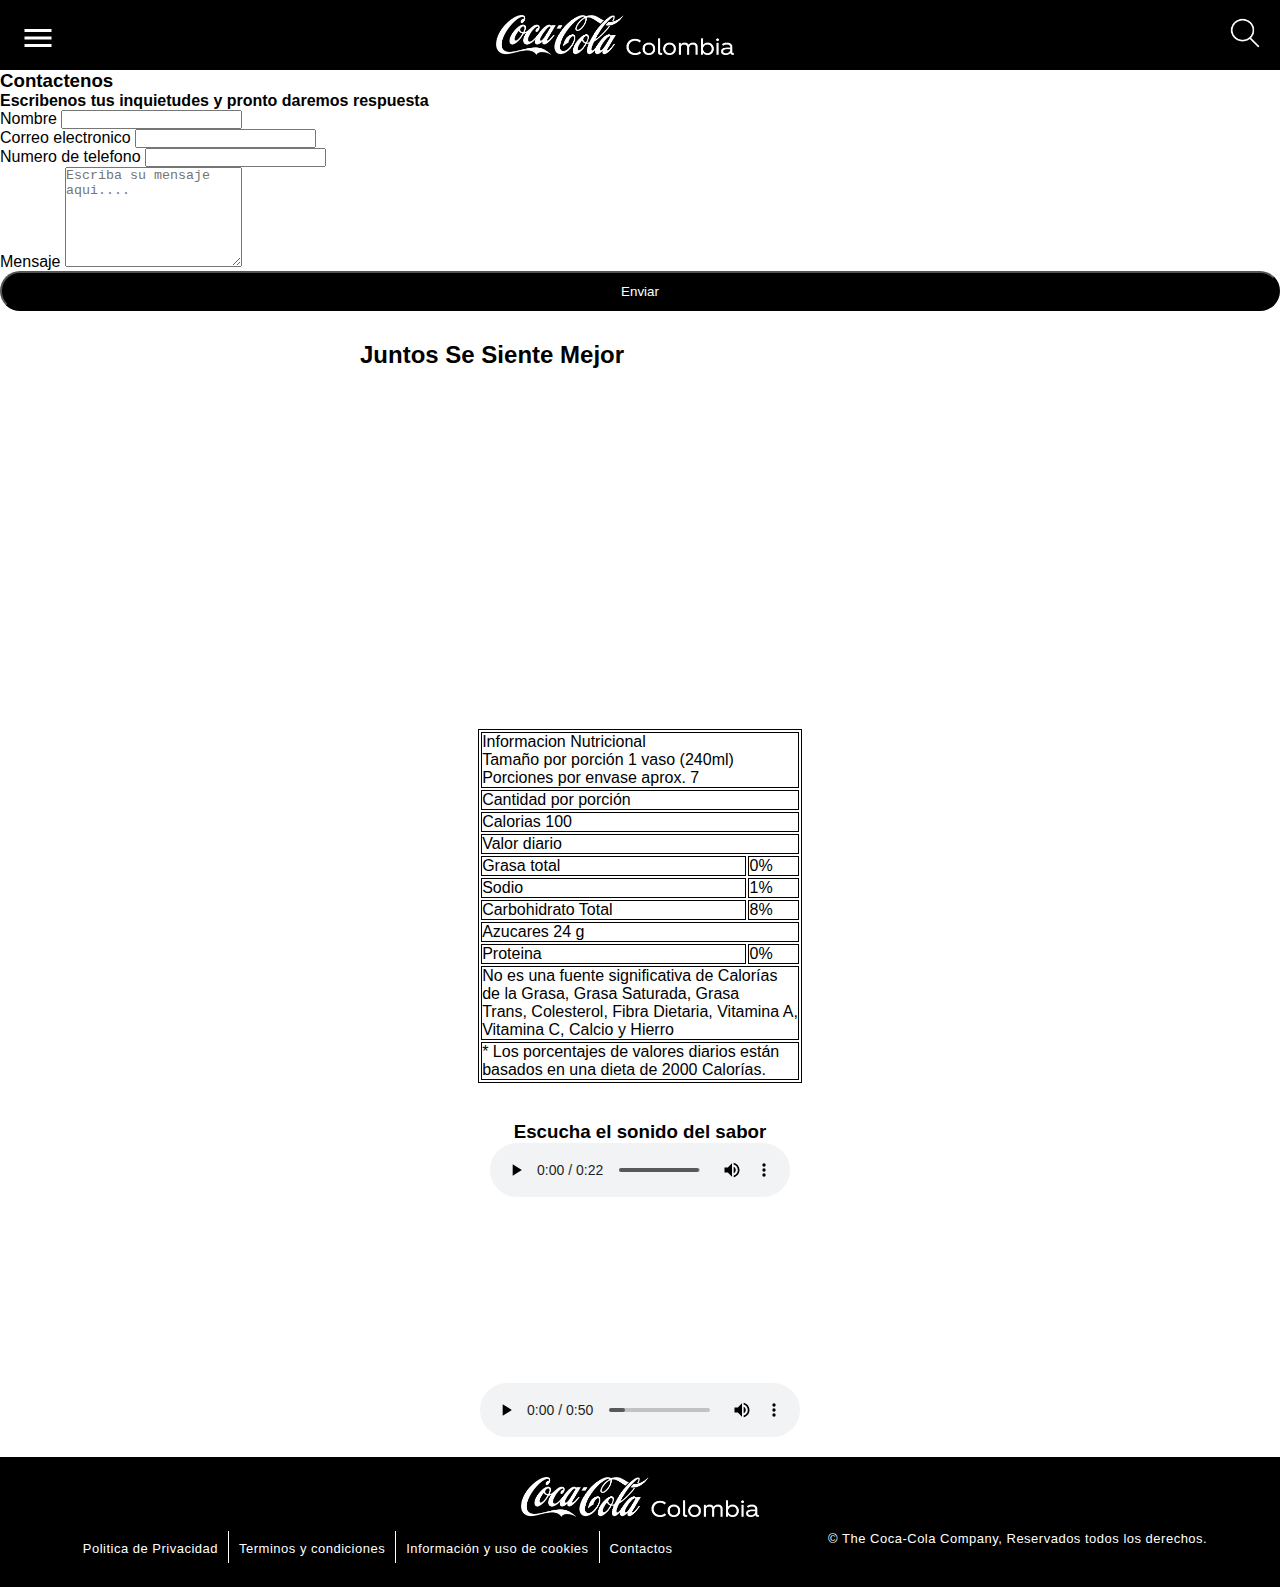
==== contact.html @ 203f29a0 "feat: first commit" ====
<!DOCTYPE html>
<html lang="es">

<head>
    <meta charset="UTF-8">
    <meta http-equiv="X-UA-Compatible" content="IE=edge">
    <meta name="viewport" content="width=device-width, initial-scale=1.0">
    <title>Coca-Cola Colombia | Contacto </title>
    <link href="https://cdn.jsdelivr.net/npm/bootstrap@5.2.3/dist/css/bootstrap.min.css" rel="stylesheet"
        integrity="sha384-rbsA2VBKQhggwzxH7pPCaAqO46MgnOM80zW1RWuH61DGLwZJEdK2Kadq2F9CUG65" crossorigin="anonymous">
    <link rel="stylesheet" href="styles/contact.css" type="text/css">
    <link rel="icon" type="image/png" href="assets/favicon.ico" />
</head>

<body>
    <header>
        <nav>
            <ul class="navbar" id="navbar">
                <li><br></li>
                <li><a href="https://www.coca-cola.com.co/inicio">INICIO</a></li>
                <li>
                    <a href="https://journey.coca-cola.com/sustentabilidad" target="_blank">
                        <h3>SUSTENTABILIDAD</h3>
                    </a>
                    <ul>
                        <li><a href="https://www.coca-cola.com.co/sustentabilidad/un-mundo-sin-residuos">UN MUNDO SIN
                                RESIDUOS</a></li>
                        <li><a href="https://www.coca-cola.com.co/sustentabilidad/nuestras-comunidades">NUESTRAS
                                COMUNIDADES</a></li>
                        <li><a href="https://www.coca-cola.com.co/sustentabilidad/cuidado-del-agua">CUIDADO DEL AGUA</a>
                        </li>
                        <li><a href="https://www.coca-cola.com.co/sustentabilidad/innovacion">INNOVACION</a></li>
                    </ul>
                </li>
                <li><a href="https://www.coca-cola.com.co/diversidad-e-inclusion">DIVERSIDAD E INCLUSION</a></li>
                <li><a href="https://www.coca-cola.com.co/trabaja-con-nosotros">TRABAJA CON NOSOTROS</a></li>
                <li><a href="https://www.coca-cola.com.co/contactos">CONTACTANOS</a></li>
                <li><a href="https://www.coca-cola.com.co/en-colombia">COCA-COLA EN COLOMBIA</a></li>
                <li>
                    <a href="https://www.coca-cola.com.co/marcas" target="_blank">
                        <h3>MARCAS</h3>
                    </a>
                    <ul>
                        <li><a href="https://www.coca-cola.com.co/marcas/sprite" target="_blank">SPRITE</a></li>
                        <li><a href="https://www.coca-cola.com.co/marcas/fanta" target="_blank">FANTA</a></li>
                        <li><a href="https://www.coca-cola.com.co/marcas/coca-cola" target="_blank">COCA-COLA</a></li>
                        <li><a href="https://www.coca-cola.com.co/marcas/coca-cola-sin-azucar" target="_blank">COCA-COLA
                                SIN AZUCAR</a></li>
                        <li><a href="https://www.coca-cola.com.co/marcas/topo-chico-hard-seltzer" target="_blank">TOPO
                                CHICO</a></li>
                        <li><a href="https://www.coca-cola.com.co/marcas/fuze-tea" target="_blank">FUZE TEA</a></li>
                        <li><a href="https://www.coca-cola.com.co/marcas/manantial" target="_blank">MANANTIAL</a></li>
                    </ul>
                </li>
                <li><a href="https://www.coca-cola.com.co/novedades">NOVEDADES</a></li>
                <li><a href="https://www.coca-cola.com.co/promociones">PROMOCIONES</a></li>
                <a class="close" href="#">
                    <img src="/assets/icons/ham-close.svg" alt="close" />
                </a>
            </ul>
            <a class="hamburger" href="#navbar">
                <img src="/assets/icons/ham.svg" alt="close" />
            </a>
        </nav>
        <img class="logo" src="assets/homepage/es/CC_Colombia_Lockup_Horizontal_White.png" alt="Coca-Cola Colombia">
        <a class="search" href="#"><img src="assets/icons/SEARCH-white@2x.png"></a>
    </header>
    <main class="container">
        <section class="row justify-content-center" id="form">
            <!-- <form id="contact" action="" method="post">
                <h3>Contactenos</h3>
                <h4>Escribenos tus inquietudes y pronto daremos respuesta</h4>
                <fieldset>
                    <input placeholder="Nombre" type="text" tabindex="1" required autofocus>
                </fieldset>
                <fieldset>
                    <input placeholder="Correo electronico" type="email" tabindex="2" required>
                </fieldset>
                <fieldset>
                    <input placeholder="Numero de telefono" type="tel" tabindex="3" required>
                </fieldset>
                <fieldset>
                    <textarea placeholder="Escriba su mensaje aqui...." tabindex="5" required></textarea>
                </fieldset>
                <fieldset>
                    <button name="submit" type="submit" id="contact-submit" data-submit="...Sending">Enviar</button>
                </fieldset>
            </form> -->
            <form class="row col-8 my-5">
                <h3>Contactenos</h3>
                <h4>Escribenos tus inquietudes y pronto daremos respuesta</h4>
                <div class="col-md-6">
                    <label for="inputName" class="form-label">Nombre</label>
                    <input type="text" class="form-control" id="inputName">
                </div>
                <div class="col-md-6">
                    <label for="inputEmail4" class="form-label">Correo electronico</label>
                    <input type="email" class="form-control" id="inputEmail4">
                </div>
                <div class="col-md-6">
                    <label for="inputTel" class="form-label">Numero de telefono</label>
                    <input type="tel" class="form-control" id="inputTel">
                </div>
                <div class="col-12 pb-2">
                    <label for="inputTel" class="form-label">Mensaje</label>
                    <textarea class="form-control" placeholder="Escriba su mensaje aqui...." id="floatingTextarea2"
                        style="height: 100px"></textarea>
                </div>
                <div class="col-12">
                    <button type="submit" class="btn btn-primary">Enviar</button>
                </div>
            </form>
        </section>
        <section class="row" id="video">
            <div class="col-12 text-center">
                <h2>Juntos Se Siente Mejor</h2>
                <iframe width="560" height="315" src="https://www.youtube.com/embed/nSMzyAHCp8Q?controls=0"
                    title="YouTube video player" frameborder="0"
                    allow="accelerometer; autoplay; clipboard-write; encrypted-media; gyroscope; picture-in-picture"
                    allowfullscreen></iframe>
            </div>

        </section>
        <br>
        <section class="row" id="nutritional-table">
            <table class="col-md-4 col-8">
                <thead>
                    <tr>
                        <td colspan="2">Informacion Nutricional <br /> Tamaño por porción 1 vaso (240ml)
                            <br /> Porciones por envase aprox. 7
                        </td>
                    </tr>
                </thead>
                <tbody>
                    <tr>
                        <td colspan="2">Cantidad por porción</td>
                    </tr>
                    <tr>
                        <td colspan="2">Calorias 100</td>
                    </tr>
                    <tr>
                        <td colspan="2" class="text-right">Valor diario</td>
                    </tr>
                    <tr>
                        <td>Grasa total</td>
                        <td>0%</td>
                    </tr>
                    <tr>
                        <td>Sodio</td>
                        <td>1%</td>
                    </tr>
                    <tr>
                        <td>Carbohidrato Total</td>
                        <td>8%</td>
                    </tr>
                    <tr>
                        <td colspan="2">Azucares 24 g</td>
                    </tr>
                    <tr>
                        <td>Proteina</td>
                        <td>0%</td>
                    </tr>
                </tbody>
                <tfoot>
                    <tr>
                        <td colspan="2">No es una fuente significativa de Calorías <br> de la Grasa, Grasa Saturada,
                            Grasa <br> Trans, Colesterol, Fibra Dietaria, Vitamina A, <br> Vitamina C, Calcio y Hierro
                        </td>
                    </tr>
                    <tr>
                        <td colspan="2">* Los porcentajes de valores diarios están <br>basados en una dieta de 2000
                            Calorías.</td>
                    </tr>
                </tfoot>
            </table>
        </section>
        <br>
        <section id="audio">
            <h3>Escucha el sonido del sabor</h3>
            <audio controls>
                <source src="/assets/audio/audio-coca-cola.mp3" type="audio/mpeg">
                Your browser does not support the audio element.
            </audio>
            <video width="320" height="240" controls>
                <source src="/assets/video/media.mp4" type="video/mp4">
                <source src="/assets/video/media.ogg" type="video/ogg">
                Your browser does not support the video tag.
            </video>
        </section>

    </main>
    <footer>
        <a href="#"><img class="logo" src="assets/homepage/es/CC_Colombia_Lockup_Horizontal_White.png"
                alt="Coca-Cola Colombia"></a>
        <div>
            <nav>
                <ul>
                    <li><a href="https://www.coca-cola.com.co/politica-de-cookies">Politica de Privacidad</a></li>
                    <li><a href="https://www.coca-cola.com.co/terminos-y-condiciones">Terminos y condiciones</a></li>
                    <li><a href="https://www.coca-cola.com.co/politica-de-cookies">Información y uso de cookies</a></li>
                    <li><a href="/contact.html">Contactos</a></li>
                </ul>
            </nav>
            <p>
                © The Coca-Cola Company, Reservados todos los derechos.
            </p>
        </div>

    </footer>
</body>
<script src="https://cdn.jsdelivr.net/npm/bootstrap@5.2.3/dist/js/bootstrap.bundle.min.js"
    integrity="sha384-kenU1KFdBIe4zVF0s0G1M5b4hcpxyD9F7jL+jjXkk+Q2h455rYXK/7HAuoJl+0I4"
    crossorigin="anonymous"></script>

</html>
---- styles/contact.css ----
* {
  margin: 0;
  padding: 0;
  box-sizing: border-box;
}

body {
  font-family: 'Figtree', sans-serif;
  width: 100%;
}

h5 {
  font-family: 'Figtree', sans-serif;
  font-style: normal;
  font-weight: 400;
  color: #000000;
  line-height: 1.2;
  margin-bottom: 0;
}

h2 {
  font-family: 'Figtree', sans-serif;
  font-style: bold;
  font-weight: 600;
  color: #000000;
  line-height: 1.2;
  margin-bottom: 0;
}

p,
li,
span {
  font-family: 'Figtree', sans-serif;
  font-style: normal;
  font-weight: 300;
  color: #000000;
  font-size: 1.125rem;
  line-height: 2rem;
  margin-bottom: 0;
}

/*
----Nav Menu Hamburger with animation to avoid use JS
*/

header {
  background-color: #000000;
  height: 70px;
  display: flex;
  justify-content: space-between;
  align-items: center;
}

header .logo {
  height: 40px;
}

header .search img {
  height: 30px;
  padding-right: 20px;
}

.hamburger {
  visibility: visible;
}

.hamburger,
.close {
  border: none;
  cursor: pointer;
  position: absolute;
  top: 20px;
  left: 20px;
  width: 36px;
  height: 36px;
}

.hamburger img,
.close img {
  width: 100%;
  height: 100%;
}

.navbar {
  position: absolute;
  z-index: 1000;
  top: 0;
  left: 0;
  width: 20%;
  height: 100vh;
  overflow: scroll;
  list-style: none;
  background: #000000;
  opacity: 0.8;
  display: flex;
  flex-flow: column nowrap;
  justify-content: space-evenly;
  align-items: center;
  /* animate slide up/down */
  transform: translateY(-100%);
  transition: transform 0.2s ease;
}

.navbar:target {
  /* show navbar */
  transform: translateY(0);
}

.navbar li {
  width: 80%;
}

.navbar li ul {
  margin-left: 40px;
}

.navbar li a {
  display: block;
  font-family: 'Figtree', sans-serif;
  color: #ffffff;
  font-weight: 400;
  line-height: 1.2rem;
  font-size: 0.8rem;
  text-decoration: none;
  padding-bottom: 0.5rem;
  text-align: left;
  text-transform: uppercase;
}



#form button{
  border-radius: 20px;
  width: 100%;
  height:40px;
  background-color:#000000;
  color: #ffffff;
}

#video{
  height:400px;
  width: 100%;
  display:flex;
  align-items:center;
  flex-direction:column;
  padding-top:30px;
}

#nutritional-table{
  width:100%;
  display: flex;
  justify-content:center;
}

#nutritional-table table, #nutritional-table table td{
  border: solid 1px #000000;
}

#audio{
  width:100%;
  display: flex;
  justify-content:center;
  flex-direction: column;
  align-items: center;
  margin: 20px 0;
}

footer {
  background-color: #000000;
  height: 130px;
  display: flex;
  flex-direction: column;
  align-items: center;
  width: 100%;
}

footer .logo {
  height: 60px;
  text-align: center;
  padding-top: 20px;
}

footer div {
  display: flex;
  align-self: left;
  width: 100%;
  justify-content: space-around;
  padding: 10px 0;
}

footer nav ul {
  display: flex;
  flex-direction: row;
}

footer nav li {
  padding-right: 10px;
  padding-left: 10px;
  border-right: solid 1px #ffffff;
  list-style: none;
}

footer nav li:last-child {
  border-right: none;
}

footer nav li a {
  font-weight: 100;
  color: #ffffff;
  font-size: 0.8125rem;
  line-height: 1rem;
  letter-spacing: 0.5px;
  text-decoration: none;
}

footer p {
  font-weight: 100;
  color: #ffffff;
  font-size: 0.8125rem;
  line-height: 1rem;
  letter-spacing: 0.5px;
  text-decoration: none;
}

li a:hover,
li a:focus {
  /* show border bottom */
  border-bottom: 2px solid #f70000;
}
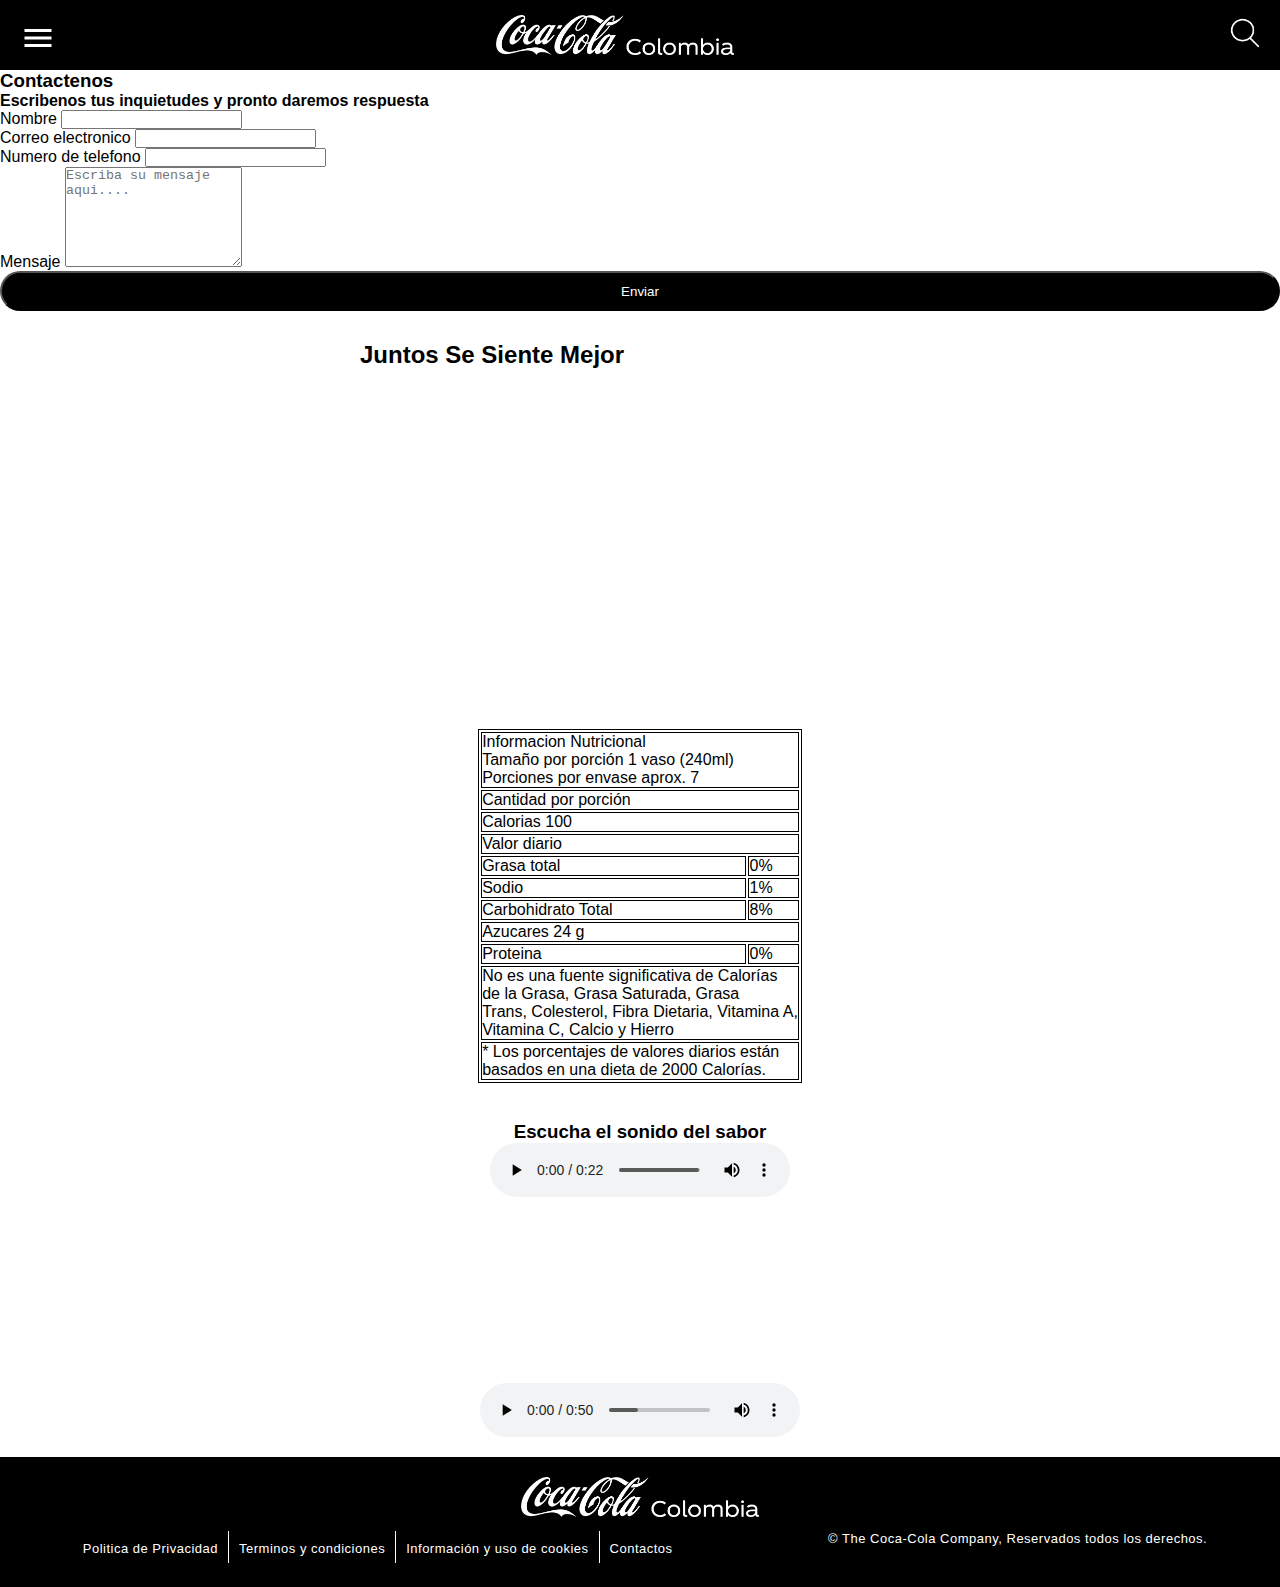
==== commit c42ab8e7: "feat: javascript validation" ====
--- a/contact.html
+++ b/contact.html
@@ -86,24 +86,24 @@
                     <button name="submit" type="submit" id="contact-submit" data-submit="...Sending">Enviar</button>
                 </fieldset>
             </form> -->
-            <form class="row col-8 my-5">
+            <form name="contactForm" class="row col-8 my-5" onsubmit="return validateForm()"    >
                 <h3>Contactenos</h3>
                 <h4>Escribenos tus inquietudes y pronto daremos respuesta</h4>
                 <div class="col-md-6">
                     <label for="inputName" class="form-label">Nombre</label>
-                    <input type="text" class="form-control" id="inputName">
+                    <input type="text" class="form-control" name="inputName" id="inputName">
                 </div>
                 <div class="col-md-6">
                     <label for="inputEmail4" class="form-label">Correo electronico</label>
-                    <input type="email" class="form-control" id="inputEmail4">
+                    <input type="email" class="form-control" name="inputEmail4" id="inputEmail4">
                 </div>
                 <div class="col-md-6">
                     <label for="inputTel" class="form-label">Numero de telefono</label>
-                    <input type="tel" class="form-control" id="inputTel">
+                    <input type="tel" class="form-control" name="inputTel" id="inputTel">
                 </div>
                 <div class="col-12 pb-2">
-                    <label for="inputTel" class="form-label">Mensaje</label>
-                    <textarea class="form-control" placeholder="Escriba su mensaje aqui...." id="floatingTextarea2"
+                    <label for="inputMessage" class="form-label">Mensaje</label>
+                    <textarea class="form-control" name="inputMessage" placeholder="Escriba su mensaje aqui...." id="inputMessage"
                         style="height: 100px"></textarea>
                 </div>
                 <div class="col-12">
@@ -211,5 +211,6 @@
 <script src="https://cdn.jsdelivr.net/npm/bootstrap@5.2.3/dist/js/bootstrap.bundle.min.js"
     integrity="sha384-kenU1KFdBIe4zVF0s0G1M5b4hcpxyD9F7jL+jjXkk+Q2h455rYXK/7HAuoJl+0I4"
     crossorigin="anonymous"></script>
+    <script src="js/index.js"></script>
 
 </html>
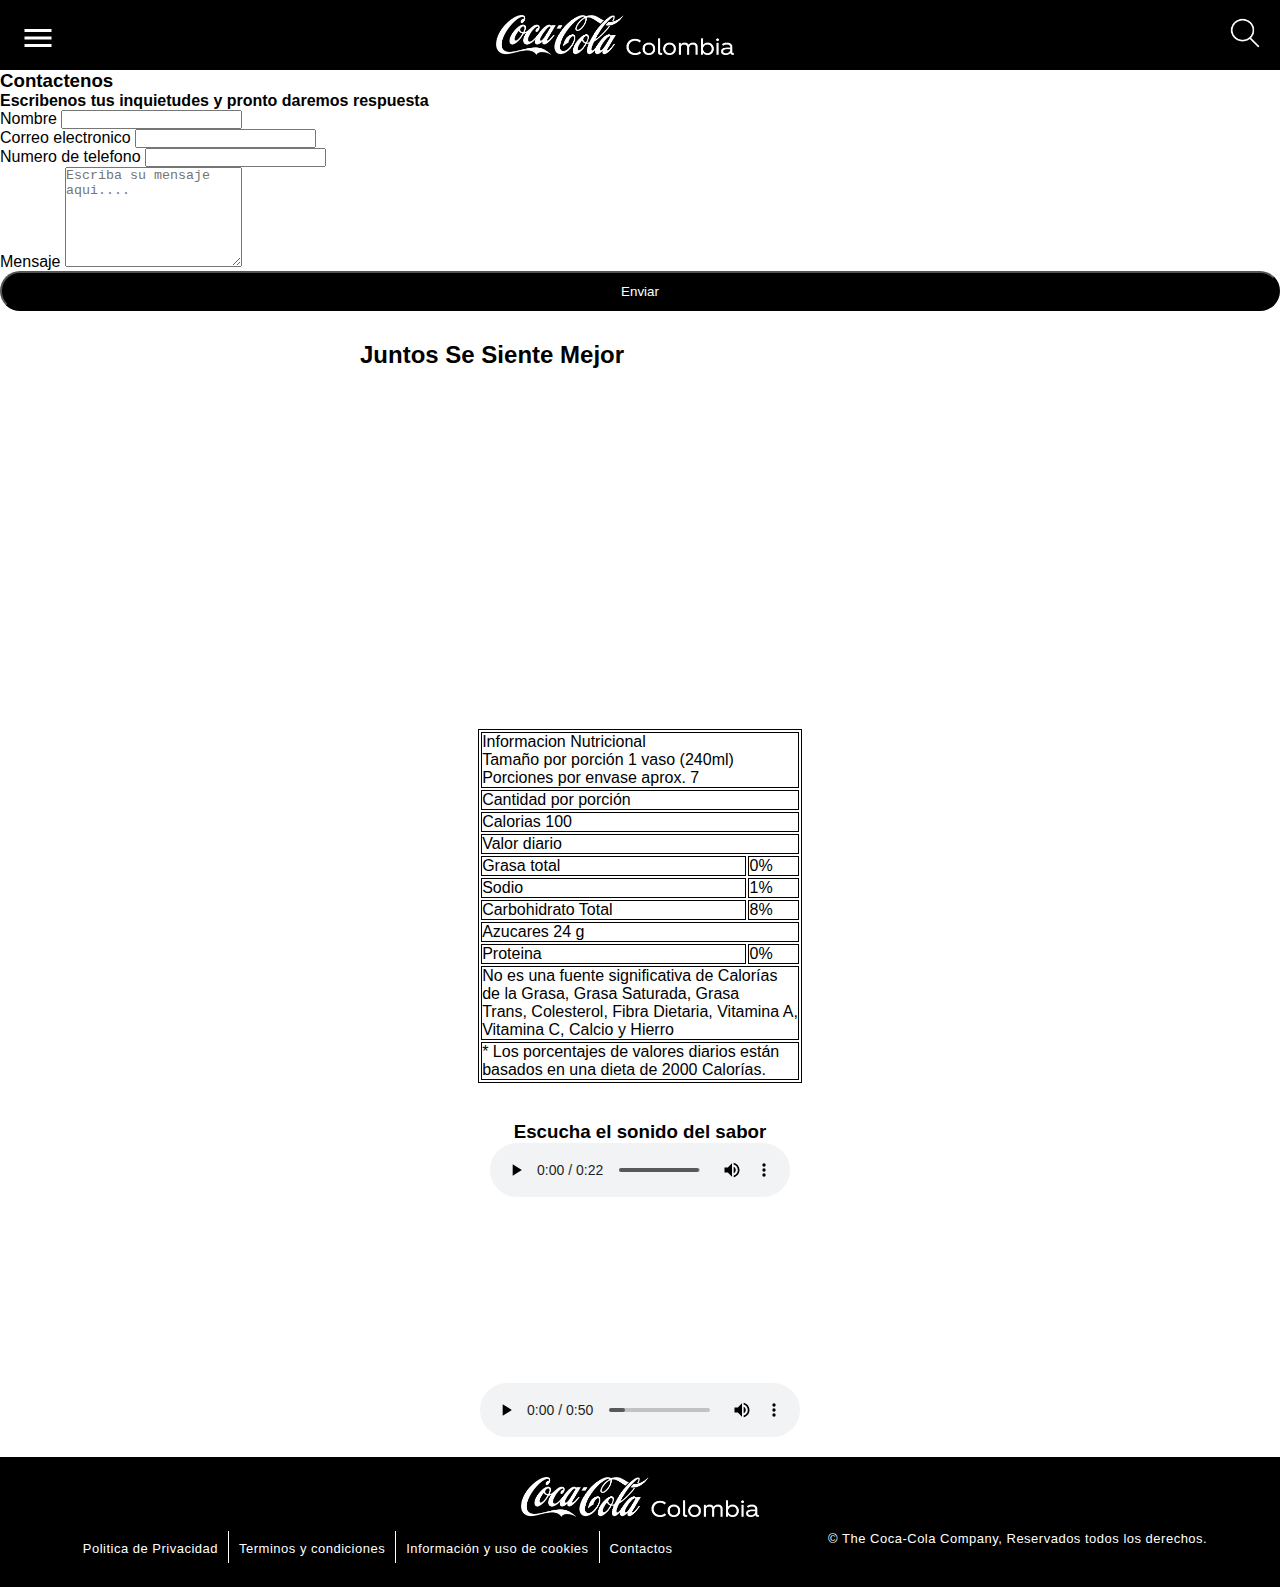
==== commit 3a9d2a39: "fix: broken paths" ====
--- a/contact.html
+++ b/contact.html
@@ -55,11 +55,11 @@
                 <li><a href="https://www.coca-cola.com.co/novedades">NOVEDADES</a></li>
                 <li><a href="https://www.coca-cola.com.co/promociones">PROMOCIONES</a></li>
                 <a class="close" href="#">
-                    <img src="/assets/icons/ham-close.svg" alt="close" />
+                    <img src="assets/icons/ham-close.svg" alt="close" />
                 </a>
             </ul>
             <a class="hamburger" href="#navbar">
-                <img src="/assets/icons/ham.svg" alt="close" />
+                <img src="assets/icons/ham.svg" alt="close" />
             </a>
         </nav>
         <img class="logo" src="assets/homepage/es/CC_Colombia_Lockup_Horizontal_White.png" alt="Coca-Cola Colombia">
@@ -67,25 +67,6 @@
     </header>
     <main class="container">
         <section class="row justify-content-center" id="form">
-            <!-- <form id="contact" action="" method="post">
-                <h3>Contactenos</h3>
-                <h4>Escribenos tus inquietudes y pronto daremos respuesta</h4>
-                <fieldset>
-                    <input placeholder="Nombre" type="text" tabindex="1" required autofocus>
-                </fieldset>
-                <fieldset>
-                    <input placeholder="Correo electronico" type="email" tabindex="2" required>
-                </fieldset>
-                <fieldset>
-                    <input placeholder="Numero de telefono" type="tel" tabindex="3" required>
-                </fieldset>
-                <fieldset>
-                    <textarea placeholder="Escriba su mensaje aqui...." tabindex="5" required></textarea>
-                </fieldset>
-                <fieldset>
-                    <button name="submit" type="submit" id="contact-submit" data-submit="...Sending">Enviar</button>
-                </fieldset>
-            </form> -->
             <form name="contactForm" class="row col-8 my-5" onsubmit="return validateForm()"    >
                 <h3>Contactenos</h3>
                 <h4>Escribenos tus inquietudes y pronto daremos respuesta</h4>
@@ -178,12 +159,12 @@
         <section id="audio">
             <h3>Escucha el sonido del sabor</h3>
             <audio controls>
-                <source src="/assets/audio/audio-coca-cola.mp3" type="audio/mpeg">
+                <source src="assets/audio/audio-coca-cola.mp3" type="audio/mpeg">
                 Your browser does not support the audio element.
             </audio>
             <video width="320" height="240" controls>
-                <source src="/assets/video/media.mp4" type="video/mp4">
-                <source src="/assets/video/media.ogg" type="video/ogg">
+                <source src="assets/video/media.mp4" type="video/mp4">
+                <source src="assets/video/media.ogg" type="video/ogg">
                 Your browser does not support the video tag.
             </video>
         </section>
